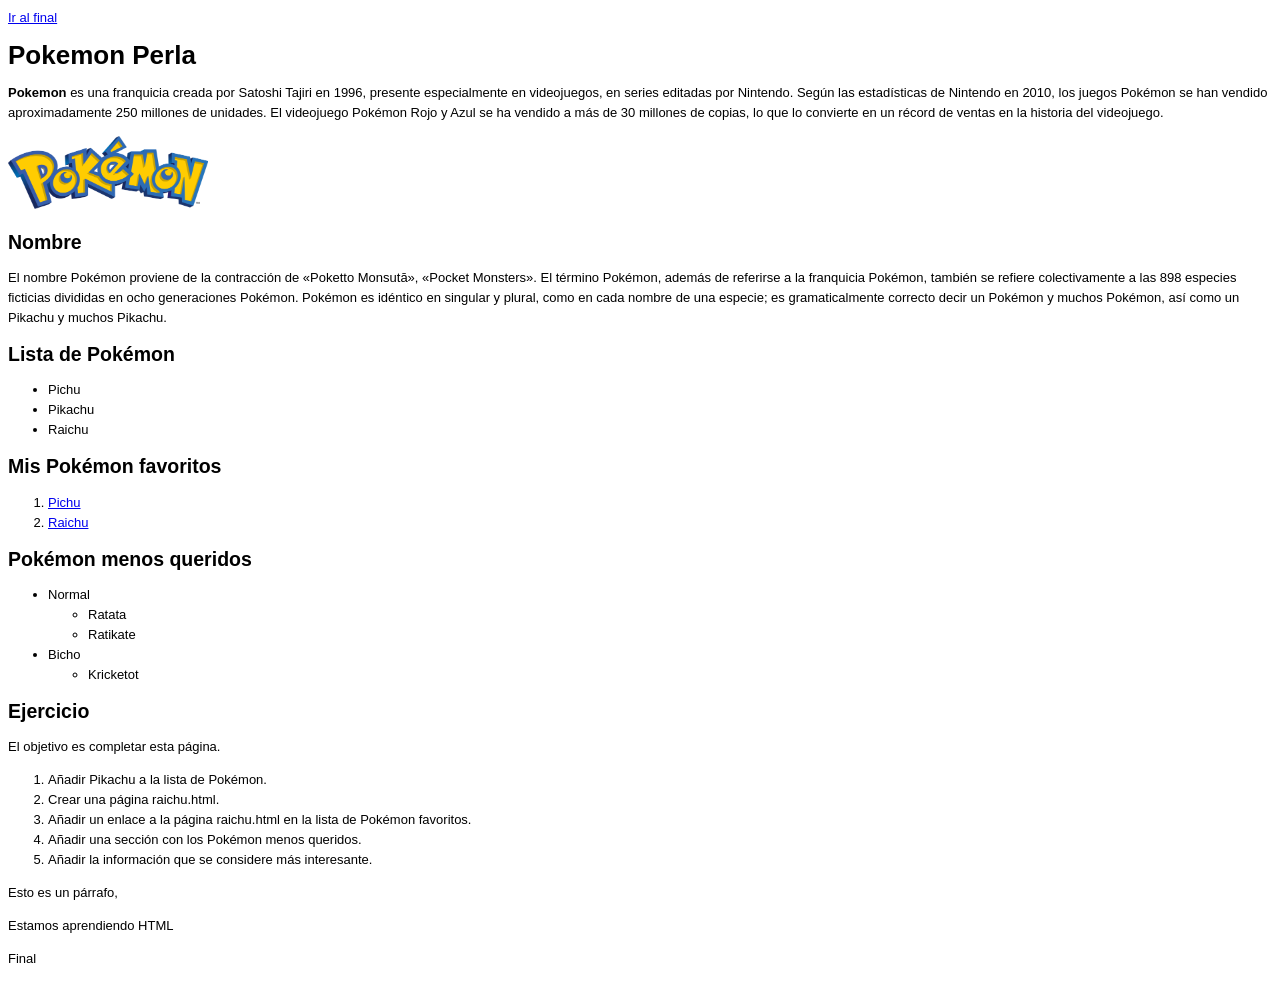
==== ejercicio1/ejercicio1.html @ b9cad881 "mod" ====
<!-- Estructura de una página HTML-->
<!-- Tipo del documento: HTML-->
<!DOCTYPE html>
<!-- Elemento raíz que engloba el contenido de una página HTML <html></html> -->
<!-- Idioma del documento: lang="es" -->
<html lang="ES-es">
    <!-- Encabezado <head> definición de los elementos de la página HTML que no se muestran -->
    <head>
        <!-- Título de la página -->
        <title>HTML en el colegio</title>
        <!-- Codificación de los caracteres -->
        <meta charset="UTF-8">
        <!-- Descripción para los motores de búsqueda -->
        <meta name="description" content="Modelo HTML5/CSS3">
        <!-- Palabras clave -->
        <meta name="keywords" content="HTML, CSS, XML, JavaScript">
        <!-- Autor -->
        <!-- Qx Cambiar el nombre del autor -->
        <meta name="author" content="Olga">
        <!-- Enlace(s) a los archivos CSS para el formato -->
        <link rel="stylesheet" href="./custom.css">
    </head>
    <!-- Cuerpo <body> contenido a mostrar -->
    <body>
        <a href="#final">Ir al final</a>
        <!-- Un elemento HTML se compone de una etiqueta de apertura por ejemplo <h1> y una etiqueta de cierre </h1>, el contenido está situado entre estas etiquetas -->
        <!-- Un elemento HTML puede tener atributos, cuyo formato es nombre:"valor" ejemplo: class="class-css" -->
        <h1 class="class-css">Pokemon Perla</h1>
        <!-- Los elementos pueden estar anidados. Ejemplo <p>Ejemplo de elemento <strong>anidado</strong> -->
        <p><strong>Pokemon</strong> es una franquicia creada por Satoshi Tajiri en 1996, presente especialmente en videojuegos, en series editadas por Nintendo. Según las estadísticas de Nintendo en 2010, los juegos Pokémon se han vendido aproximadamente 250 millones de unidades. El videojuego Pokémon Rojo y Azul se ha vendido a más de 30 millones de copias, lo que lo convierte en un récord de ventas en la historia del videojuego.</p>
        <!-- Los elementos vacíos son elementos sin contenido. Ejemplo <img src="images/uneimage.jpg"/> -->
        <!-- El atributo src de una imagen contiene la ruta hacia el archivo de la imagen -->
        <!-- El atributo alt de una imagen contiene una descripción de la imagen (para personas con discapacidad visual o en caso de problema al cargar la imagen) -->
        <img src="images/pokemon_logo.png" alt="Logo Pokemon" width="200px"/>
        <!-- 6 niveles de títulos para estructurar un documento: <h1>, <h2>, ... <h6> -->
        <h2>Nombre</h2>
        <!-- Párrafos contenidos en etiquetas <p> -->
        <p>El nombre Pokémon proviene de la contracción de «Poketto Monsutā», «Pocket Monsters». El término Pokémon, además de referirse a la franquicia Pokémon, también se refiere colectivamente a las 898 especies ficticias divididas en ocho generaciones Pokémon. Pokémon es idéntico en singular y plural, como en cada nombre de una especie; es gramaticalmente correcto decir un Pokémon y muchos Pokémon, así como un Pikachu y muchos Pikachu.</p>
        <h2>Lista de Pokémon</h2>
        <!-- Listas no ordenadas <ul> -->
        <ul>
            <!-- Elemento de la lista <li> -->
            <li>Pichu</li>
            <li>Pikachu</li>
            <li>Raichu</li>
            <!-- Qx Añadir Pikachu-->
        </ul>
        <h2>Mis Pokémon favoritos</h2>
        <ol>
            <li>
                <!-- Enlace <a> -->
                <!-- El atributo href de un enlace contiene la dirección del sitio al cual ser dirigido -->
                <a href="pichu.html">Pichu</a>
                <a href="raichu.html"></a>
                <!-- Qx Añadir una página para Raichu -->
            </li>
            <li>
                <a href="https://en.wikipedia.org/wiki/List_of_generation_I_Pokémon#Raichu">Raichu</a>
            </li>
        </ol>
        <h2>Pokémon menos queridos</h2>
        <ul>
            <li>Normal</li>
            <ul><li>Ratata</li>
            <li>Ratikate</li></ul>
            <li>Bicho</li>
            <ul><li>Kricketot</li></ul>
        </ul>

        <!-- Qx Añadir Pokémon odiados -->
        <h2>Ejercicio</h2>
        El objetivo es completar esta página.
        <ol>
            <li>Añadir Pikachu a la lista de Pokémon.</li>
            <li>Crear una página raichu.html.</li>
            <li>Añadir un enlace a la página raichu.html en la lista de Pokémon favoritos.</li>
            <li>Añadir una sección con los Pokémon menos queridos.</li>
            <li>Añadir la información que se considere más interesante.</li>
        </ol>

<p>Esto es un párrafo,</p>

<p>Estamos aprendiendo HTML</p>

<p id="final">Final</p>

    </body>
</html>
---- ejercicio1/custom.css ----
body {
		font: 13px/20px normal Helvetica, Arial, sans-serif;
	}
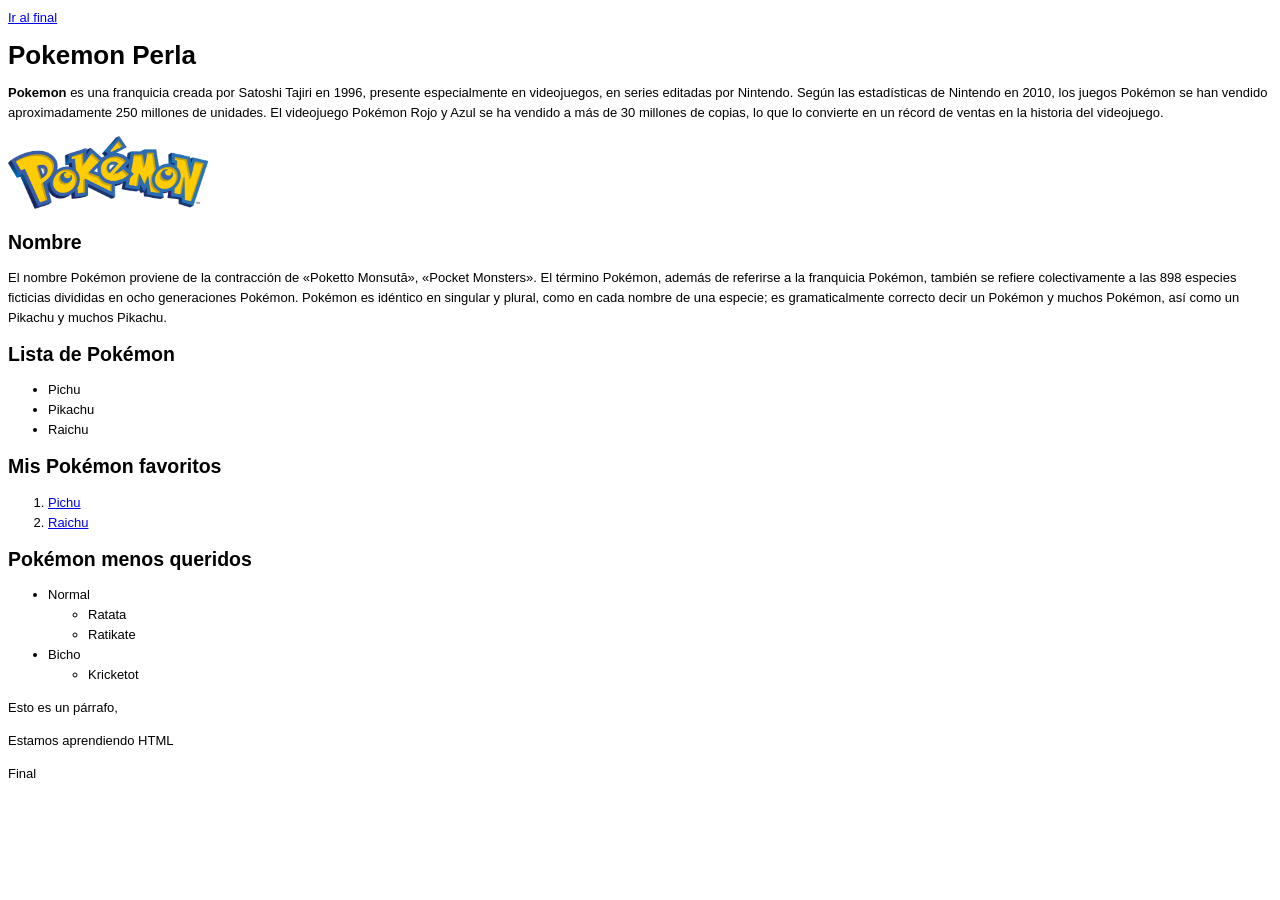
==== commit 2cf9a2aa: "solucion ejercicio" ====
--- a/ejercicio1/ejercicio1.html
+++ b/ejercicio1/ejercicio1.html
@@ -31,7 +31,7 @@
         <!-- Los elementos vacíos son elementos sin contenido. Ejemplo <img src="images/uneimage.jpg"/> -->
         <!-- El atributo src de una imagen contiene la ruta hacia el archivo de la imagen -->
         <!-- El atributo alt de una imagen contiene una descripción de la imagen (para personas con discapacidad visual o en caso de problema al cargar la imagen) -->
-        <img src="images/pokemon_logo.png" alt="Logo Pokemon" width="200px"/>
+        <img src="images/pokemon_logo.png" width="200" alt="Logo Pokemon" width="200px"/>
         <!-- 6 niveles de títulos para estructurar un documento: <h1>, <h2>, ... <h6> -->
         <h2>Nombre</h2>
         <!-- Párrafos contenidos en etiquetas <p> -->
@@ -67,17 +67,7 @@
             <ul><li>Kricketot</li></ul>
         </ul>
 
-        <!-- Qx Añadir Pokémon odiados -->
-        <h2>Ejercicio</h2>
-        El objetivo es completar esta página.
-        <ol>
-            <li>Añadir Pikachu a la lista de Pokémon.</li>
-            <li>Crear una página raichu.html.</li>
-            <li>Añadir un enlace a la página raichu.html en la lista de Pokémon favoritos.</li>
-            <li>Añadir una sección con los Pokémon menos queridos.</li>
-            <li>Añadir la información que se considere más interesante.</li>
-        </ol>
-
+      
 <p>Esto es un párrafo,</p>
 
 <p>Estamos aprendiendo HTML</p>
